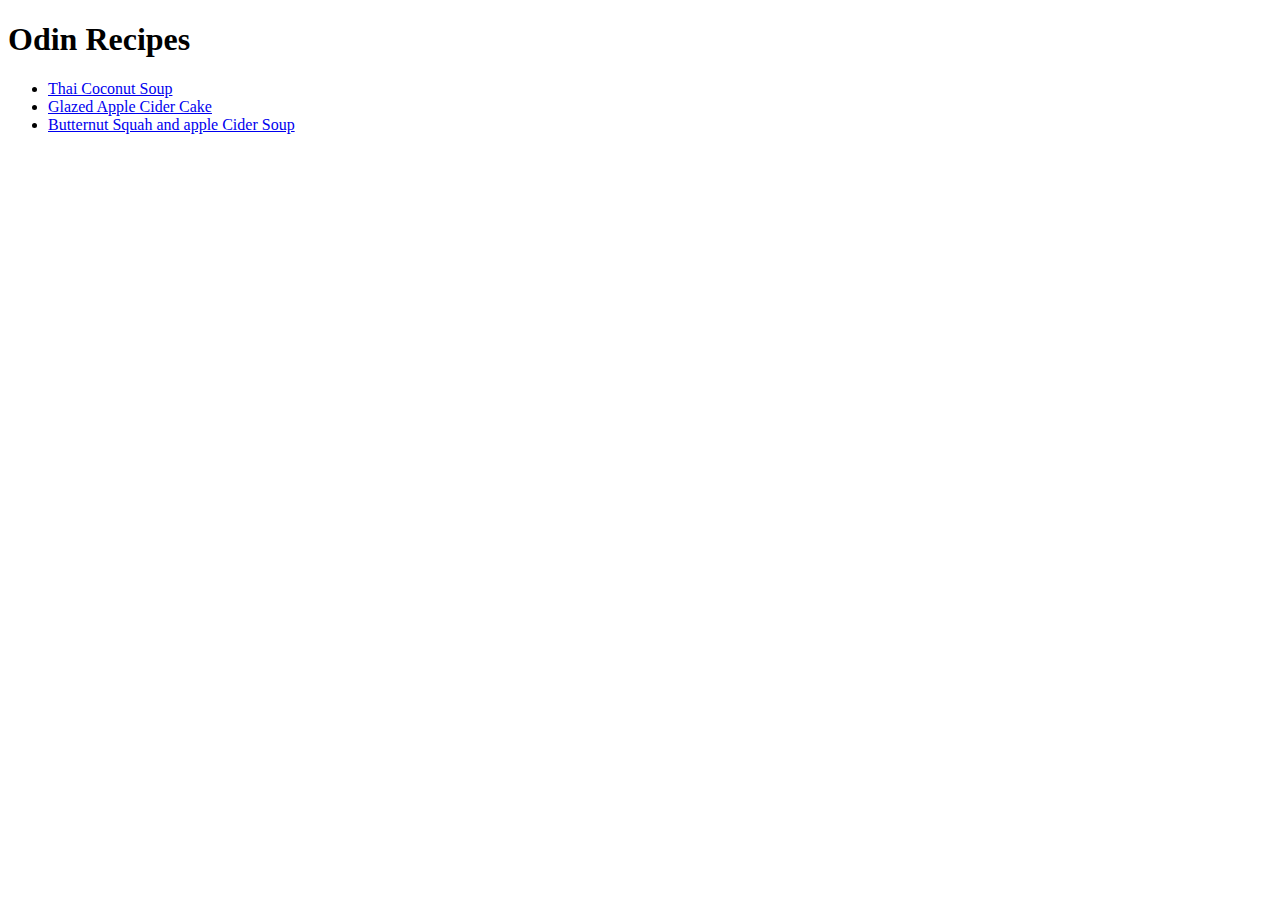
==== index.html @ ba5dd43b "Add files via upload" ====
<!DOCTYPE html>
<html lang="en">
<head>
    <meta charset="UTF-8">
    <meta http-equiv="X-UA-Compatible" content="IE=edge">
    <meta name="viewport" content="width=device-width, initial-scale=1.0">
    <title>Odin Recipes Project</title>
</head>

<body>
    <h1>Odin Recipes</h1>
        <ul>
            <li><a href="recipes/thaicoconutsoup.html">Thai Coconut Soup</a></li>
            <li><a href="recipes/glazedapplecidercake.html"> Glazed Apple Cider Cake</a> </li>
            <li><a href="recipes/applecidersoup.html"> Butternut Squah and apple Cider Soup</a></li>
        
        </ul>
</body>
</html>
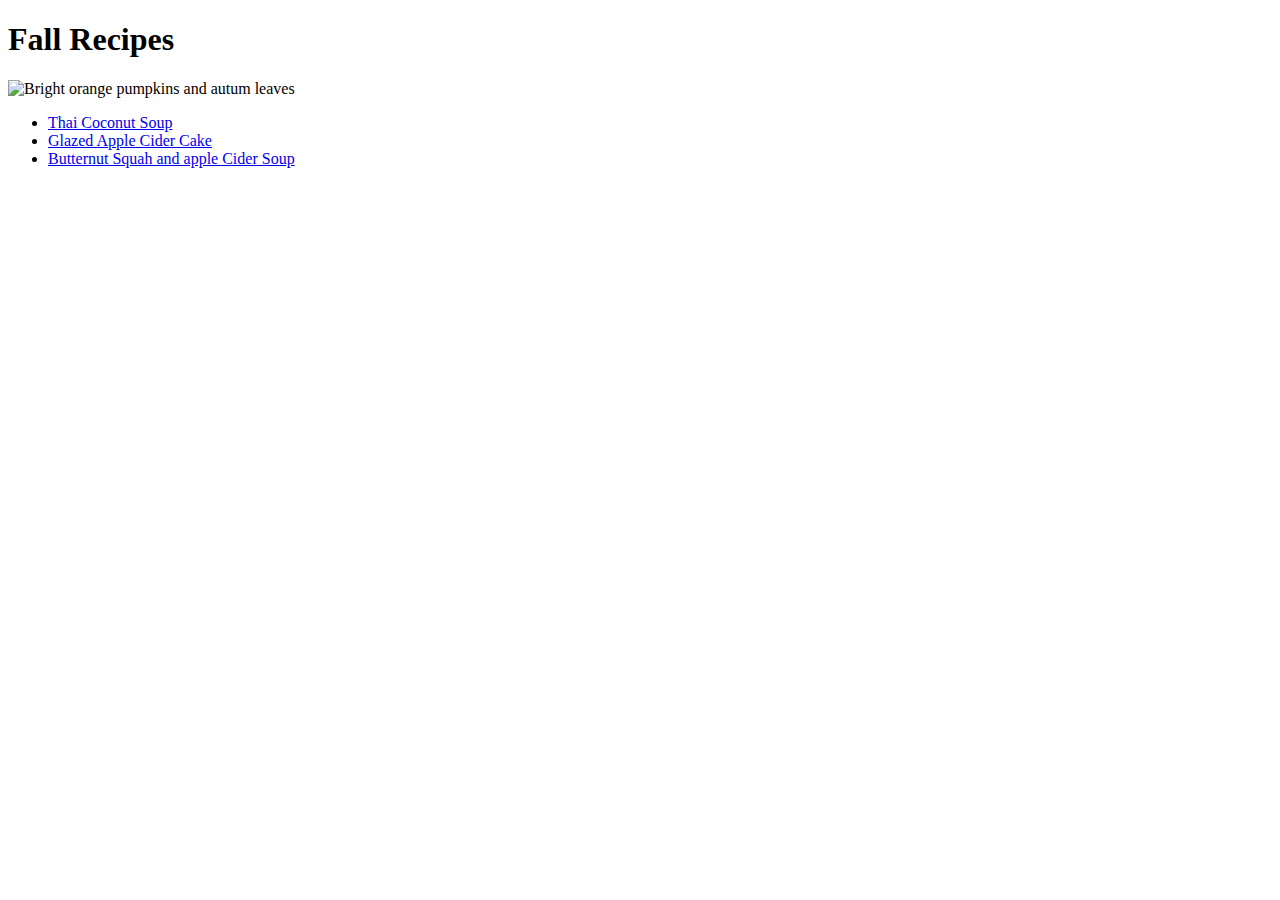
==== commit 7d87a984: "Add files via upload" ====
--- a/index.html
+++ b/index.html
@@ -4,11 +4,14 @@
     <meta charset="UTF-8">
     <meta http-equiv="X-UA-Compatible" content="IE=edge">
     <meta name="viewport" content="width=device-width, initial-scale=1.0">
-    <title>Odin Recipes Project</title>
+    <title>Odin Recipes: Fall Comfort Food</title>
 </head>
 
 <body>
-    <h1>Odin Recipes</h1>
+    <h1>Fall Recipes</h1>
+      
+    <img src="images/fall.jpg" width="500" alt="Bright orange pumpkins and autum leaves"> 
+    
         <ul>
             <li><a href="recipes/thaicoconutsoup.html">Thai Coconut Soup</a></li>
             <li><a href="recipes/glazedapplecidercake.html"> Glazed Apple Cider Cake</a> </li>
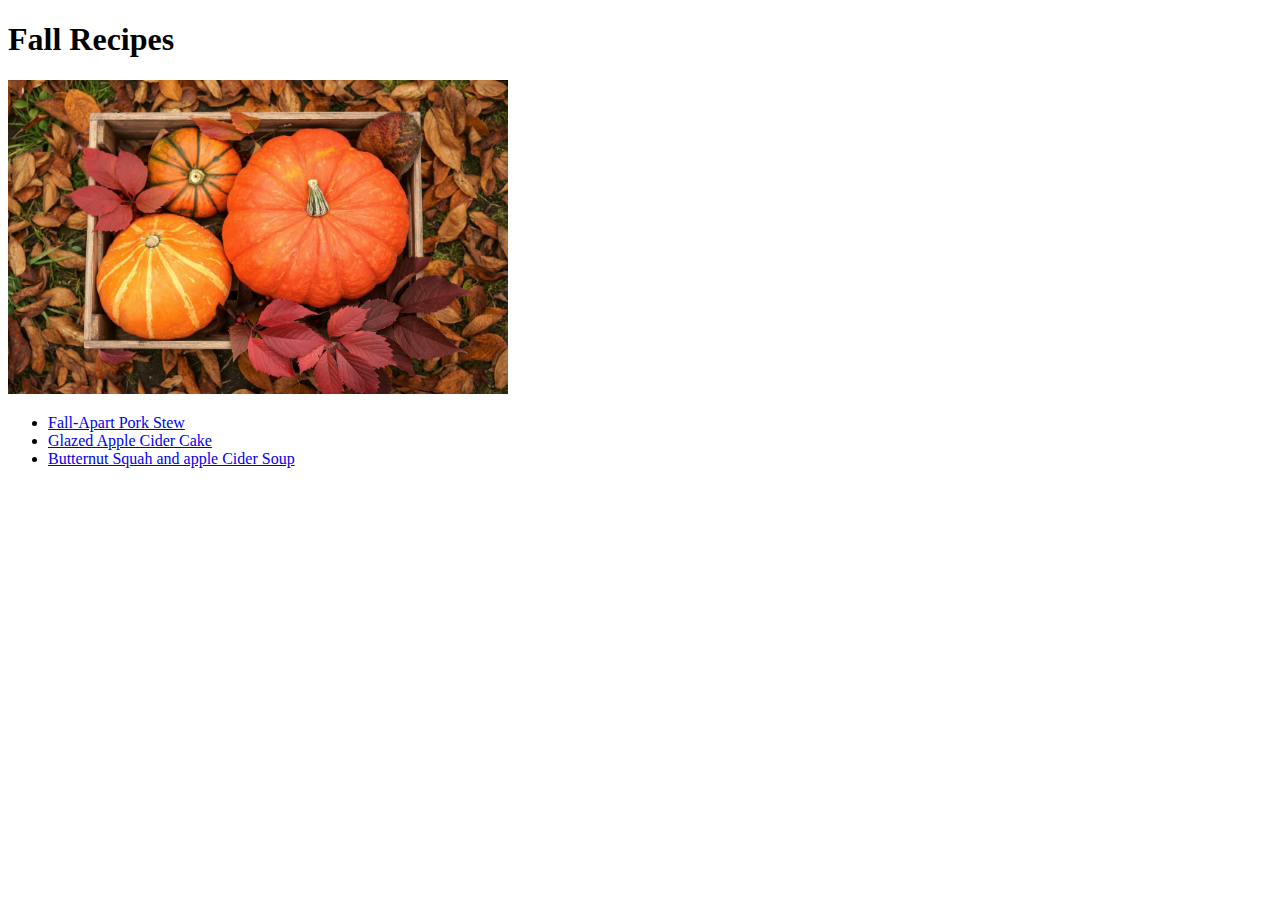
==== commit f725f6c1: "includes new recipe file for port stew" ====
--- a/index.html
+++ b/index.html
@@ -13,7 +13,7 @@
     <img src="images/fall.jpg" width="500" alt="Bright orange pumpkins and autum leaves"> 
     
         <ul>
-            <li><a href="recipes/thaicoconutsoup.html">Thai Coconut Soup</a></li>
+            <li><a href="recipes/porkstew.html">Fall-Apart Pork Stew</a></li>
             <li><a href="recipes/glazedapplecidercake.html"> Glazed Apple Cider Cake</a> </li>
             <li><a href="recipes/applecidersoup.html"> Butternut Squah and apple Cider Soup</a></li>
         
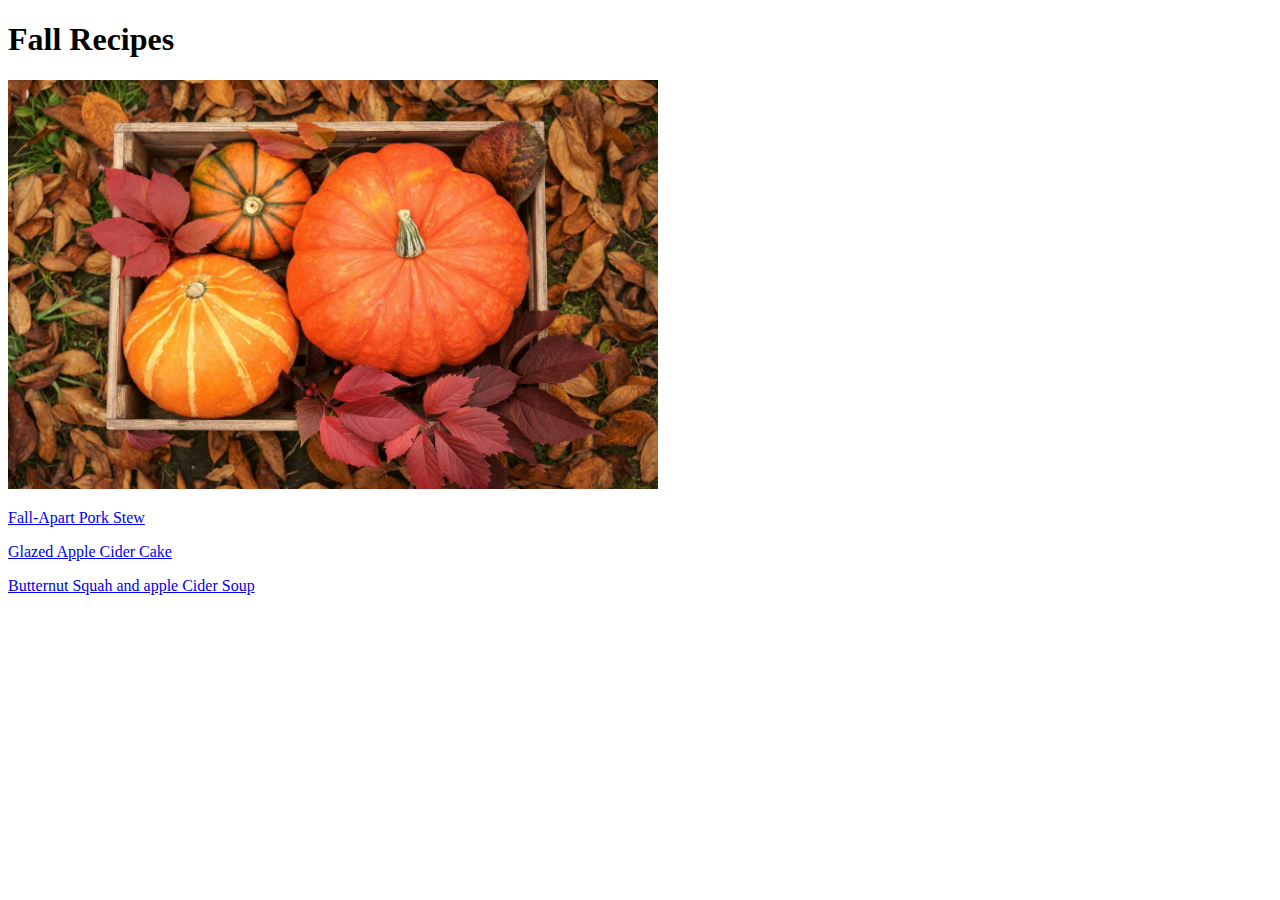
==== commit 259fe86c: "Add files via upload" ====
--- a/index.html
+++ b/index.html
@@ -5,17 +5,18 @@
     <meta http-equiv="X-UA-Compatible" content="IE=edge">
     <meta name="viewport" content="width=device-width, initial-scale=1.0">
     <title>Odin Recipes: Fall Comfort Food</title>
+    <link rel="stylesheet" href="style.css">
 </head>
 
 <body>
-    <h1>Fall Recipes</h1>
+    <h1 class="first">Fall Recipes</h1>
       
-    <img src="images/fall.jpg" width="500" alt="Bright orange pumpkins and autum leaves"> 
+    <img class="second" src="images/fall.jpg" width="650" alt="Bright orange pumpkins and autum leaves"> 
     
-        <ul>
-            <li><a href="recipes/porkstew.html">Fall-Apart Pork Stew</a></li>
-            <li><a href="recipes/glazedapplecidercake.html"> Glazed Apple Cider Cake</a> </li>
-            <li><a href="recipes/applecidersoup.html"> Butternut Squah and apple Cider Soup</a></li>
+        
+            <p><a class="second half" href="recipes/porkstew.html">Fall-Apart Pork Stew</a></p>
+            <p><a class="second half" href="recipes/glazedapplecidercake.html"> Glazed Apple Cider Cake</a> </p>
+            <p><a class="second half" href="recipes/applecidersoup.html"> Butternut Squah and apple Cider Soup</a></p>
         
         </ul>
 </body>
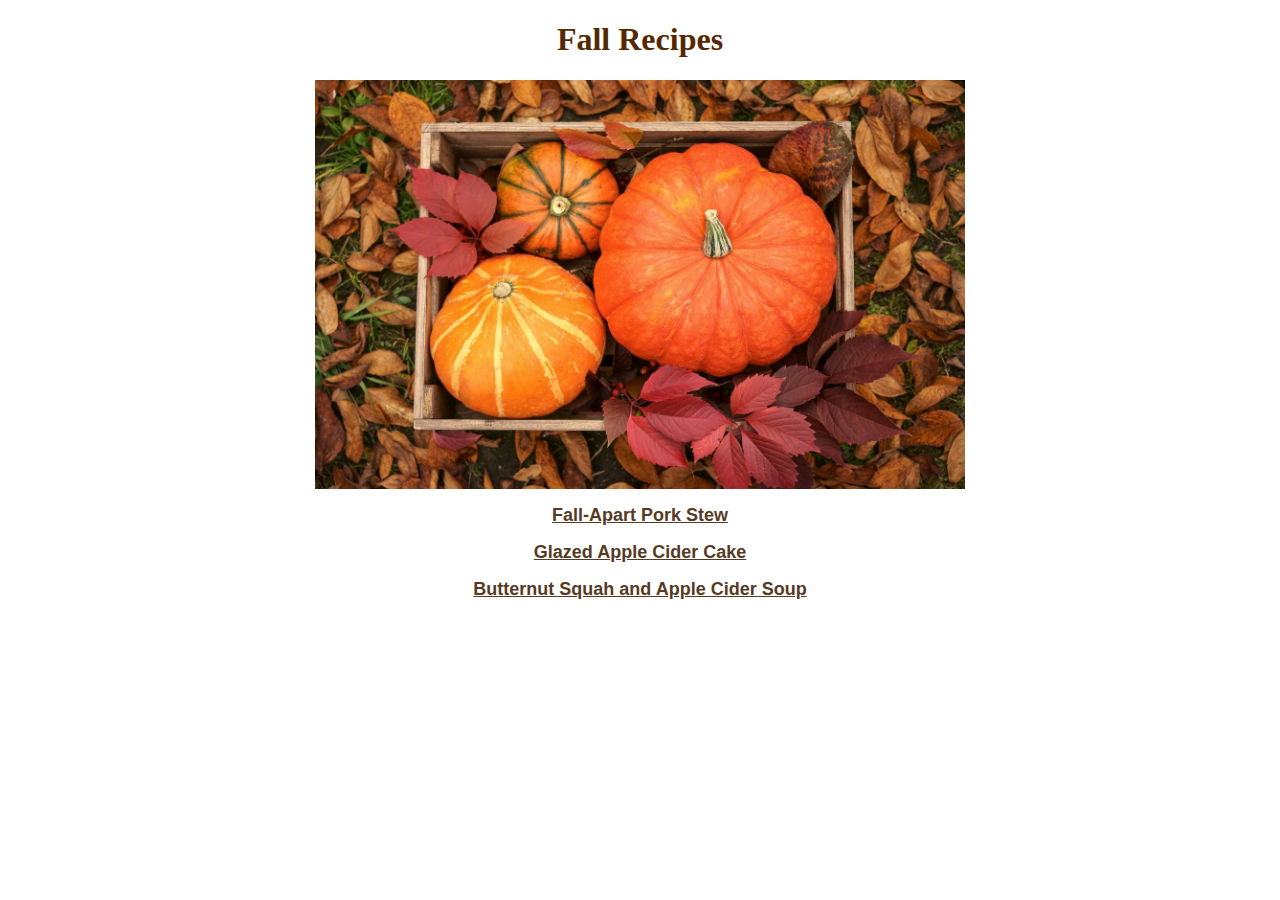
==== commit b99f1540: "fix a punctuation error" ====
--- a/index.html
+++ b/index.html
@@ -16,7 +16,7 @@
         
             <p><a class="second half" href="recipes/porkstew.html">Fall-Apart Pork Stew</a></p>
             <p><a class="second half" href="recipes/glazedapplecidercake.html"> Glazed Apple Cider Cake</a> </p>
-            <p><a class="second half" href="recipes/applecidersoup.html"> Butternut Squah and apple Cider Soup</a></p>
+            <p><a class="second half" href="recipes/applecidersoup.html"> Butternut Squah and Apple Cider Soup</a></p>
         
         </ul>
 </body>
--- a/style.css
+++ b/style.css
@@ -0,0 +1,26 @@
+.first {
+color: #562800;
+text-align: center;
+}
+
+.second {
+display:block;
+margin-left: auto;
+margin-right: auto;
+}
+
+.second.half {
+color: #553b24;
+font-weight: bold;
+text-align: center;
+font-family: Arial, Helvetica, sans-serif;
+font-size: large;
+}
+
+.fourth{
+color:#553b24; 
+font-weight: bold;
+font-family: Arial, Helvetica, sans-serif;
+}
+
+
